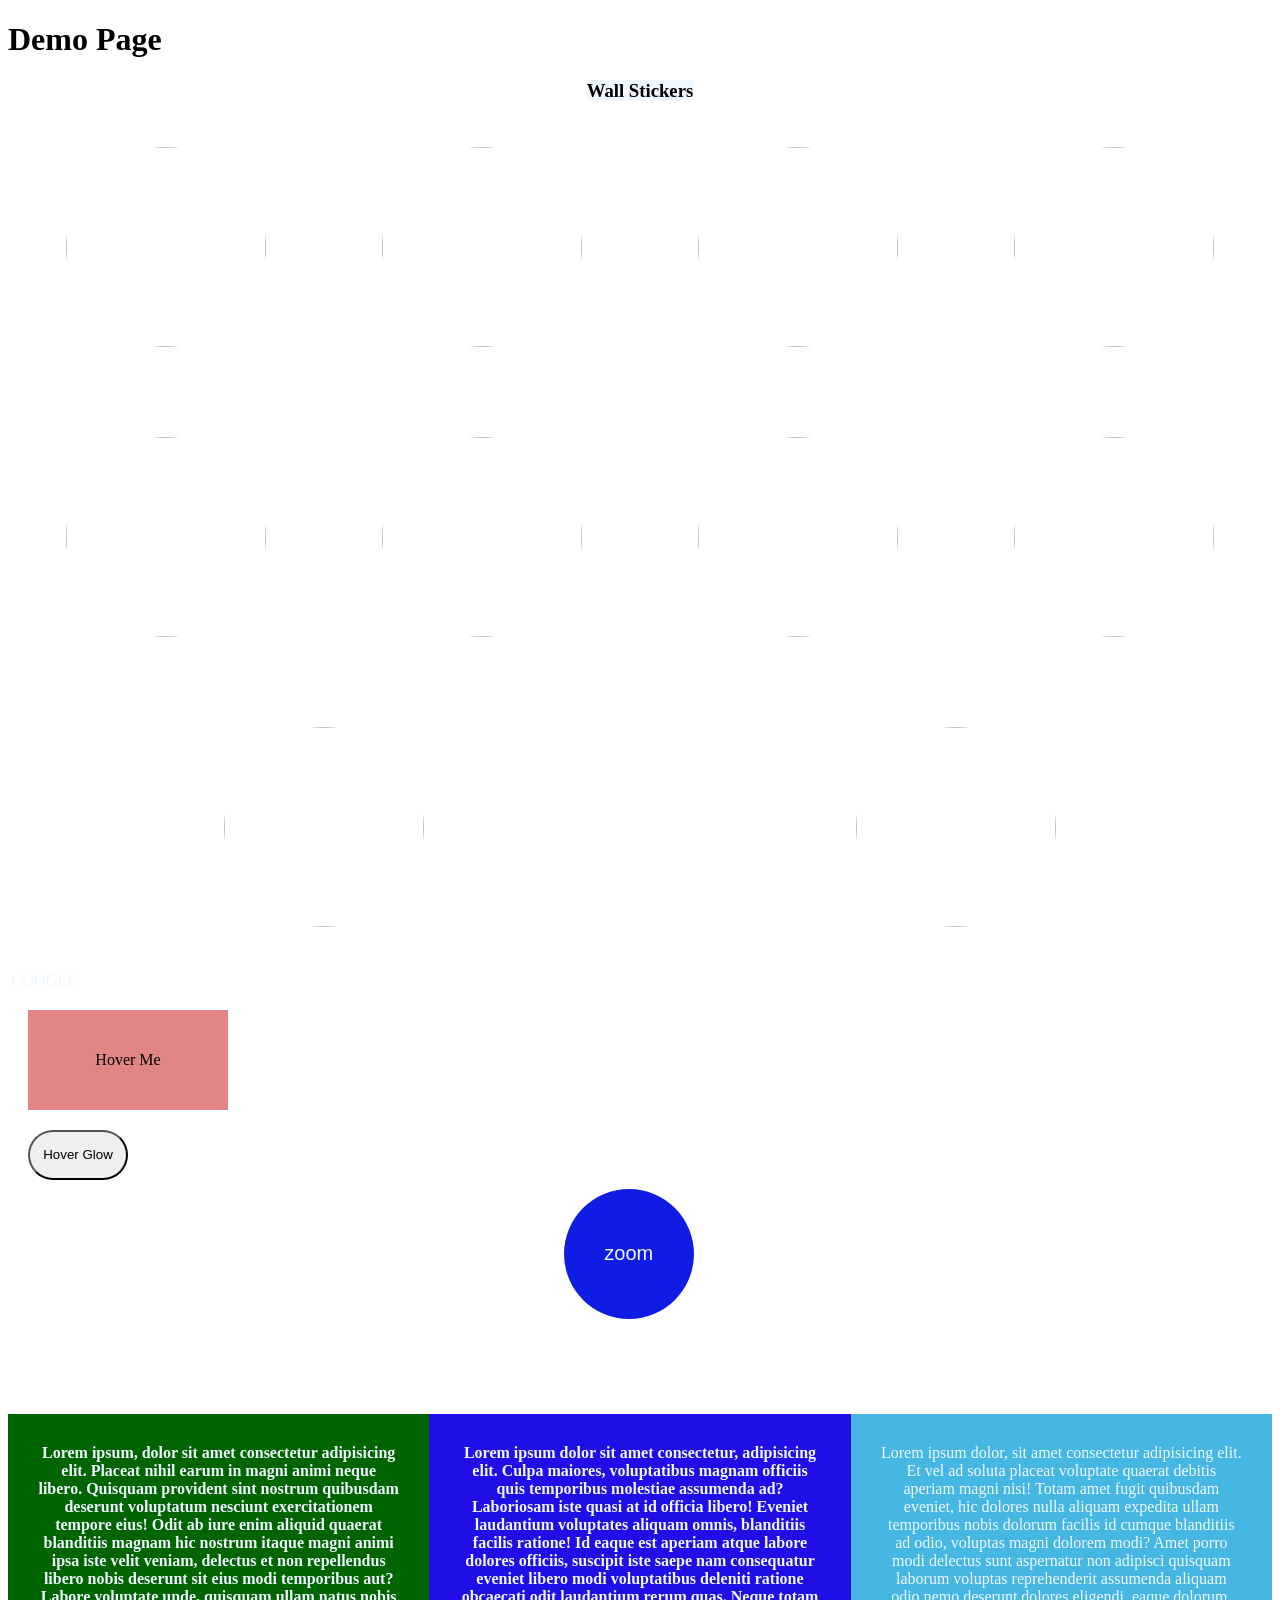
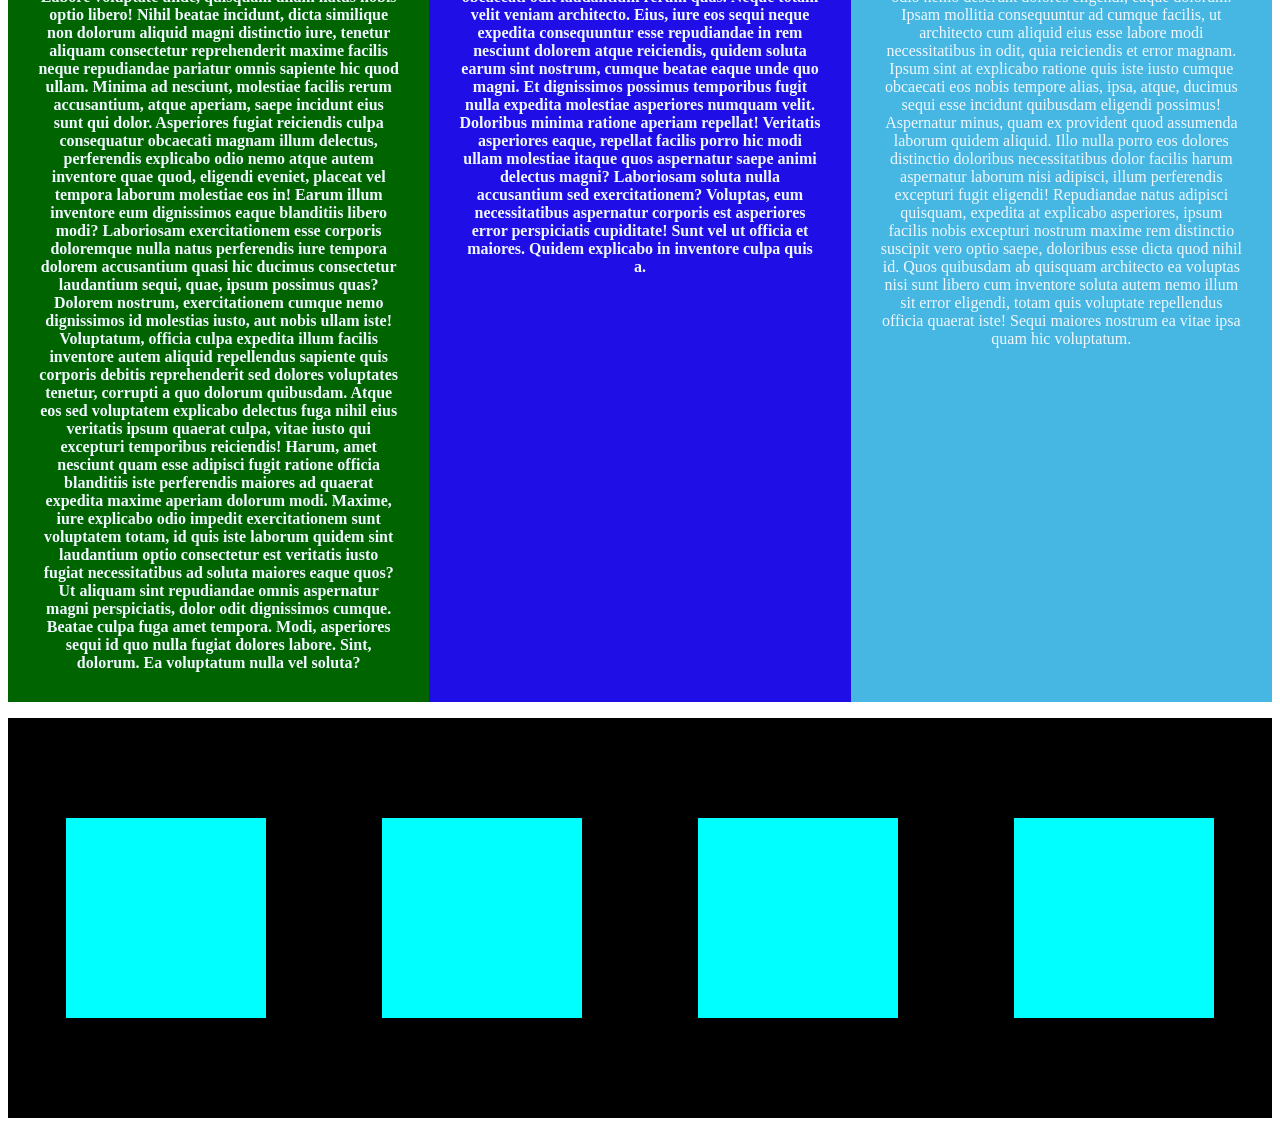
==== index.html @ 5f3f293a "demo_webpage" ====
<!DOCTYPE html>
<html lang="en">
<head>
    <meta charset="UTF-8">
    <meta name="viewport" content="width=device-width, initial-scale=1.0">
    <title>Document</title>
    <link rel="stylesheet" href="style.css">
</head>
<body>
    <h1>Demo Page</h1>
    <center><h3>Wall Stickers</h3></center>
    <div class="container">
    <img class="box" src="https://th.bing.com/th/id/R.e3c319dc7b3e43d481e4ad0cd8074492?rik=K5Bnv6qeEn3UoQ&riu=http%3a%2f%2fwww.pixelstalk.net%2fwp-content%2fuploads%2f2016%2f07%2fPlain-background-wallpapers-hd-free.jpg&ehk=vey50qFU7FJ4bVXCEzLAUiSzAcyjm8Q9FgJqHxYM%2fDo%3d&risl=&pid=ImgRaw&r=0" alt="" >
    <img class="box1"src="https://www.bing.com/th/id/OIP.7KLNvwaWaRwVwYNCCxur8gHaE7?w=193&h=135&c=8&rs=1&qlt=90&o=6&dpr=1.3&pid=3.1&rm=2" alt="">
    <img class="box" src="https://wallpapercave.com/wp/wp2581397.jpg" alt="">
    <img class="box1"src="https://wallpapercave.com/wp/wp2610904.jpg" alt="">
    <img class="box" src="https://wallpapercave.com/wp/wp2581374.jpg" alt="">
    <img class="box1"src="https://wallpapercave.com/wp/wp2610904.jpg" alt="">
    <img class="box" src="https://th.bing.com/th/id/R.05730c1c98d768b5072d34b89847141d?rik=BRvvLt9eho5EVQ&riu=http%3a%2f%2fwww.pixelstalk.net%2fwp-content%2fuploads%2f2016%2f07%2fFree-Plain-HD-Photos.jpg&ehk=dAdJlAd2pfBqxq%2b%2bPAT5qAvfCPpipC9%2fv3uI68BLGNs%3d&risl=&pid=ImgRaw&r=0" alt="">
    <img class="box1"src="https://www.pixelstalk.net/wp-content/uploads/2016/07/Free-Plain-HD-Backgrounds.png" alt="">
    <img class="box" src="https://www.pixelstalk.net/wp-content/uploads/2016/07/Plain-HD-Images.jpg" alt="">
    <img class="box1"src="https://wallpapercave.com/wp/wp2610904.jpg" alt="">
    </div>
    <a href="https://www.google.com">GOOGLE</a>
    <div class="card">Hover Me</div>
     <button class="glow">Hover Glow</button><br><br>
    <div class="animation">
        <center><div class="rotate"></div></center>
        <button class="circle">zoom</button>
    </div>
    <div class="flexbox">
        <p class="para1">Lorem ipsum, dolor sit amet consectetur adipisicing elit. Placeat nihil earum in magni animi neque libero. Quisquam provident sint nostrum quibusdam deserunt voluptatum nesciunt exercitationem tempore eius! Odit ab iure enim aliquid quaerat blanditiis magnam hic nostrum itaque magni animi ipsa iste velit veniam, delectus et non repellendus libero nobis deserunt sit eius modi temporibus aut? Labore voluptate unde, quisquam ullam natus nobis optio libero! Nihil beatae incidunt, dicta similique non dolorum aliquid magni distinctio iure, tenetur aliquam consectetur reprehenderit maxime facilis neque repudiandae pariatur omnis sapiente hic quod ullam. Minima ad nesciunt, molestiae facilis rerum accusantium, atque aperiam, saepe incidunt eius sunt qui dolor. Asperiores fugiat reiciendis culpa consequatur obcaecati magnam illum delectus, perferendis explicabo odio nemo atque autem inventore quae quod, eligendi eveniet, placeat vel tempora laborum molestiae eos in! Earum illum inventore eum dignissimos eaque blanditiis libero modi? Laboriosam exercitationem esse corporis doloremque nulla natus perferendis iure tempora dolorem accusantium quasi hic ducimus consectetur laudantium sequi, quae, ipsum possimus quas? Dolorem nostrum, exercitationem cumque nemo dignissimos id molestias iusto, aut nobis ullam iste! Voluptatum, officia culpa expedita illum facilis inventore autem aliquid repellendus sapiente quis corporis debitis reprehenderit sed dolores voluptates tenetur, corrupti a quo dolorum quibusdam. Atque eos sed voluptatem explicabo delectus fuga nihil eius veritatis ipsum quaerat culpa, vitae iusto qui excepturi temporibus reiciendis! Harum, amet nesciunt quam esse adipisci fugit ratione officia blanditiis iste perferendis maiores ad quaerat expedita maxime aperiam dolorum modi. Maxime, iure explicabo odio impedit exercitationem sunt voluptatem totam, id quis iste laborum quidem sint laudantium optio consectetur est veritatis iusto fugiat necessitatibus ad soluta maiores eaque quos? Ut aliquam sint repudiandae omnis aspernatur magni perspiciatis, dolor odit dignissimos cumque. Beatae culpa fuga amet tempora. Modi, asperiores sequi id quo nulla fugiat dolores labore. Sint, dolorum. Ea voluptatum nulla vel soluta?</p>
        <p class="para2">Lorem ipsum dolor sit amet consectetur, adipisicing elit. Culpa maiores, voluptatibus magnam officiis quis temporibus molestiae assumenda ad? Laboriosam iste quasi at id officia libero! Eveniet laudantium voluptates aliquam omnis, blanditiis facilis ratione! Id eaque est aperiam atque labore dolores officiis, suscipit iste saepe nam consequatur eveniet libero modi voluptatibus deleniti ratione obcaecati odit laudantium rerum quas. Neque totam velit veniam architecto. Eius, iure eos sequi neque expedita consequuntur esse repudiandae in rem nesciunt dolorem atque reiciendis, quidem soluta earum sint nostrum, cumque beatae eaque unde quo magni. Et dignissimos possimus temporibus fugit nulla expedita molestiae asperiores numquam velit. Doloribus minima ratione aperiam repellat! Veritatis asperiores eaque, repellat facilis porro hic modi ullam molestiae itaque quos aspernatur saepe animi delectus magni? Laboriosam soluta nulla accusantium sed exercitationem? Voluptas, eum necessitatibus aspernatur corporis est asperiores error perspiciatis cupiditate! Sunt vel ut officia et maiores. Quidem explicabo in inventore culpa quis a.</p>
        <p class="para3">Lorem ipsum dolor, sit amet consectetur adipisicing elit. Et vel ad soluta placeat voluptate quaerat debitis aperiam magni nisi! Totam amet fugit quibusdam eveniet, hic dolores nulla aliquam expedita ullam temporibus nobis dolorum facilis id cumque blanditiis ad odio, voluptas magni dolorem modi? Amet porro modi delectus sunt aspernatur non adipisci quisquam laborum voluptas reprehenderit assumenda aliquam odio nemo deserunt dolores eligendi, eaque dolorum. Ipsam mollitia consequuntur ad cumque facilis, ut architecto cum aliquid eius esse labore modi necessitatibus in odit, quia reiciendis et error magnam. Ipsum sint at explicabo ratione quis iste iusto cumque obcaecati eos nobis tempore alias, ipsa, atque, ducimus sequi esse incidunt quibusdam eligendi possimus! Aspernatur minus, quam ex provident quod assumenda laborum quidem aliquid. Illo nulla porro eos dolores distinctio doloribus necessitatibus dolor facilis harum aspernatur laborum nisi adipisci, illum perferendis excepturi fugit eligendi! Repudiandae natus adipisci quisquam, expedita at explicabo asperiores, ipsum facilis nobis excepturi nostrum maxime rem distinctio suscipit vero optio saepe, doloribus esse dicta quod nihil id. Quos quibusdam ab quisquam architecto ea voluptas nisi sunt libero cum inventore soluta autem nemo illum sit error eligendi, totam quis voluptate repellendus officia quaerat iste! Sequi maiores nostrum ea vitae ipsa quam hic voluptatum.</p>
    </div>
    <div class="flexboxwrap">
        <div class="fbox1"></div>
        <div class="fbox2"></div>
        <div class="fbox3"></div>
        <div class="fbox4"></div>
    </div>
</body>
</html>
---- style.css ----
body{
    background-image: url(https://static.vecteezy.com/system/resources/thumbnails/054/482/908/small_2x/field-of-grass-with-a-few-red-and-yellow-flowers-scattered-throughout-the-grass-is-lush-and-green-and-the-flowers-are-small-and-vibrant-free-photo.jpg);
    background-size: cover;
    background-attachment: fixed;
}
.container{
    display: flex;
    flex-wrap: wrap;
    justify-content: space-around;
}
img.box{
    width: 200px;
    height: 200px;
    padding: 45px;
    border-radius: 50%;
    transition:transform 1s ease-in-out ;
}
img.box1{
    width: 200px;
    height: 200px;
    padding: 45px;
    border-radius: 50%;
    transition:transform 0.5s ease-in-out ;
}
h3{
   display: inline;
   background-color: aliceblue; 
}
a{
    text-decoration: none;
    color: aliceblue;
    padding: 3px;
    margin-top: 5px;
}
a:hover{
    color: brown;
    text-decoration: overline;
    
}
    .card {
      width: 200px;
      height: 100px;
      background: rgb(224, 132, 132);
      margin: 20px;
      transition: transform 0.3s ease;
      text-align: center;
      line-height: 100px;
    }

    .card:hover {
      transform: scale(1.1);
      background: skyblue;
    }
.glow{
    width: 100px;
    height: 50px;
    border-radius: 30px;
    transition-property: box-shadow;
    transition-duration: 2s;
    transition-timing-function: ease;
    transition-delay: 0s;
    margin-left: 20px;
}
.glow:hover{
    box-shadow: 0 0 25px yellow, 0 0 45px orange;
}

img.box:hover{
    transform: scale(1.2);
}
img.box1:hover{
    transform: rotate(180deg);
}
.rotate{
    background-image: url("https://www.pixelstalk.net/wp-content/uploads/2016/07/Plain-HD-Images.jpg");
    width: 200px;
    height: 200px;
    border-radius: 50%;
    position: relative;
    animation: rotate 1s linear infinite ;
}
@keyframes rotate{
   from{transform: rotate(0deg);}
   to{transform: rotate(3600deg);}
}
.circle{
    background: rgb(15, 29, 228);
    color: aliceblue;
    font-size: 20px;
    width: 130px;
    height: 130px;
    border-radius: 50%;
    border: none;
    position: absolute;
    right: 45.8%;
    bottom: -46.5%;
    transition: transform 1s ease 0s;
}
.circle:hover{
   transform: scale(1.2);
}
.flexbox{
    display: flex;
    justify-content: space-evenly;
}
.para1{
    background: darkgreen;
    flex: 1;
    color: aliceblue;
    font-weight: bold;
    padding: 30px;
    text-align: center;
}
.para2{
    background: rgb(32, 14, 230);
    flex: 1;
    color: aliceblue;
    font-weight: bold;
    padding: 30px;
    text-align: center;
}
.para3{
    background: rgb(70, 182, 227);
    flex: 1;
    color: aliceblue;
    font: bold;
     padding: 30px;
     text-align: center;
}
.flexboxwrap{
    background-color:black;
    display: flex;
    justify-content: space-around;
    align-items: center;
    min-height: 400px;
    width: 100%;
    flex-wrap: wrap;
}
.fbox1{
    width: 200px;
    height: 200px;
    background-color: aqua;
}
.fbox2{
    width: 200px;
    height: 200px;
    background-color: aqua;
}
.fbox3{
    width: 200px;
    height: 200px;
    background-color: aqua;
}
.fbox4{
    width: 200px;
    height: 200px;
    background-color: aqua;
}
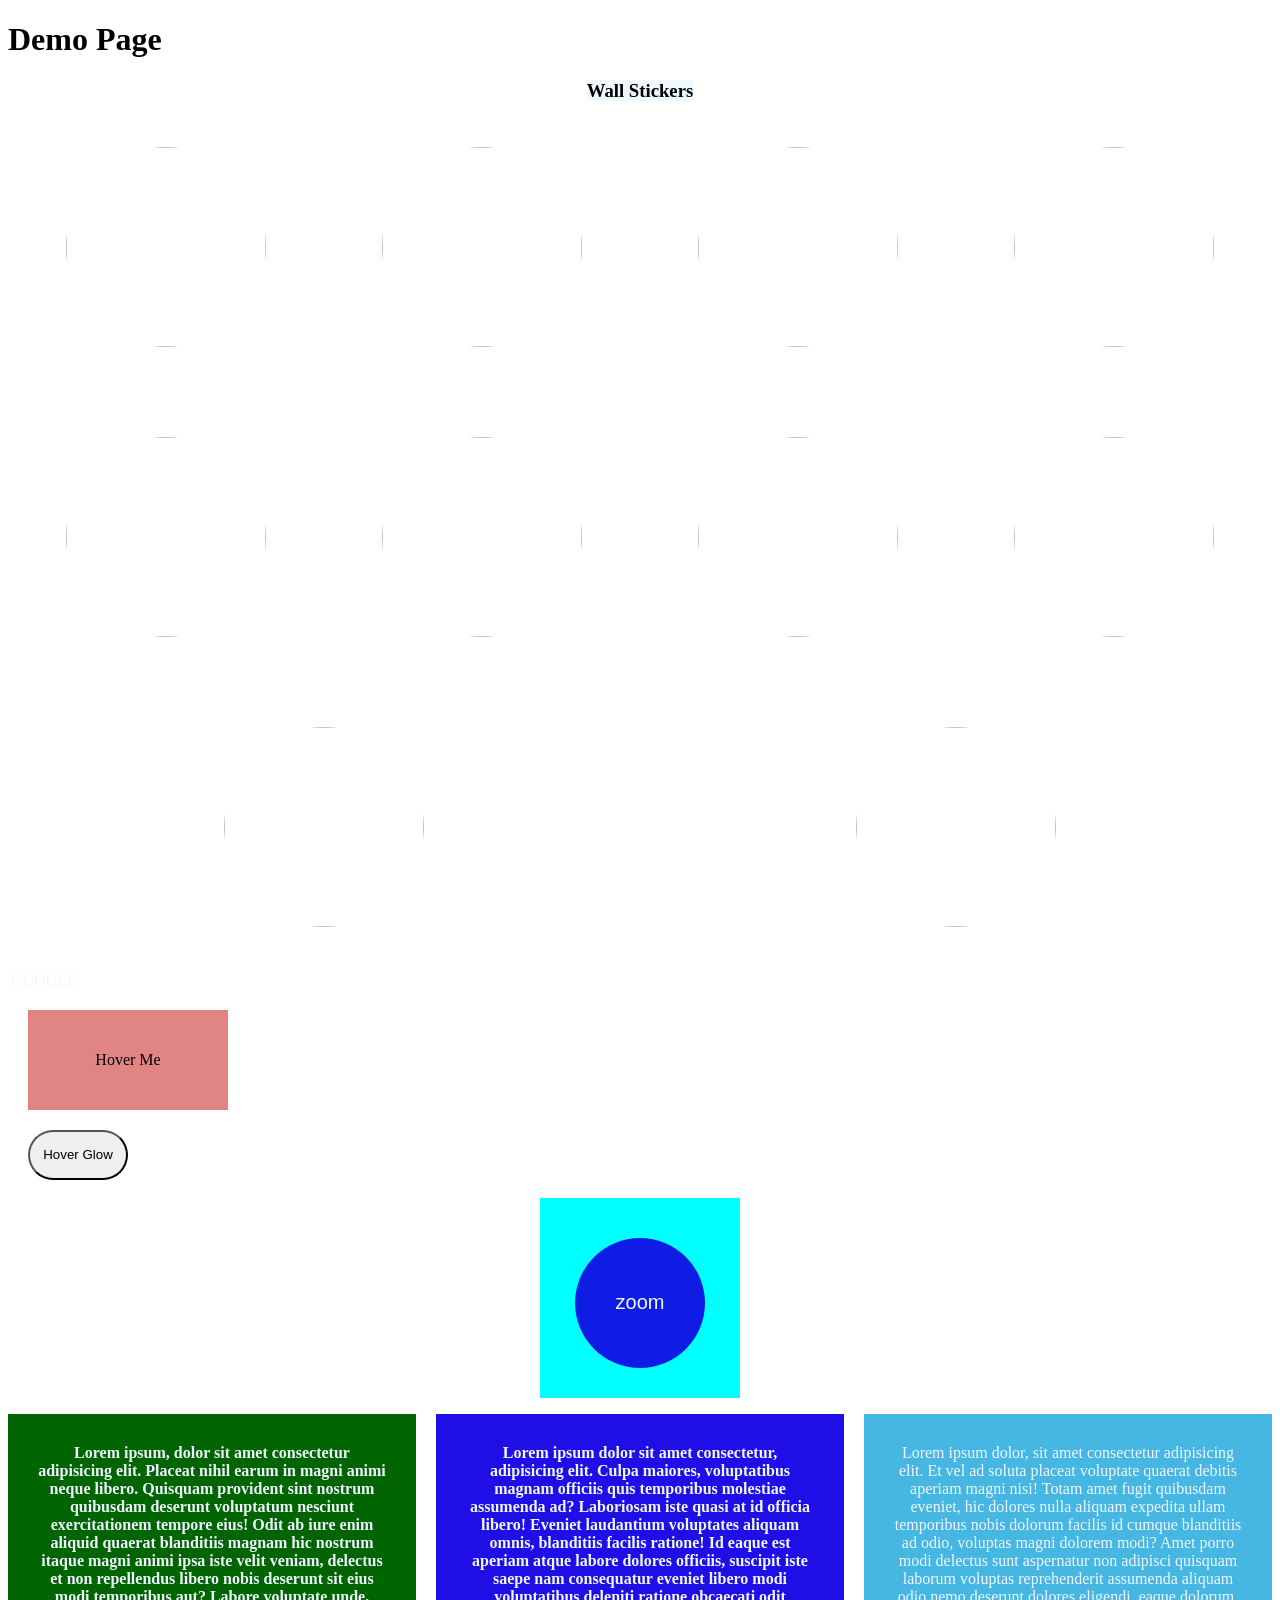
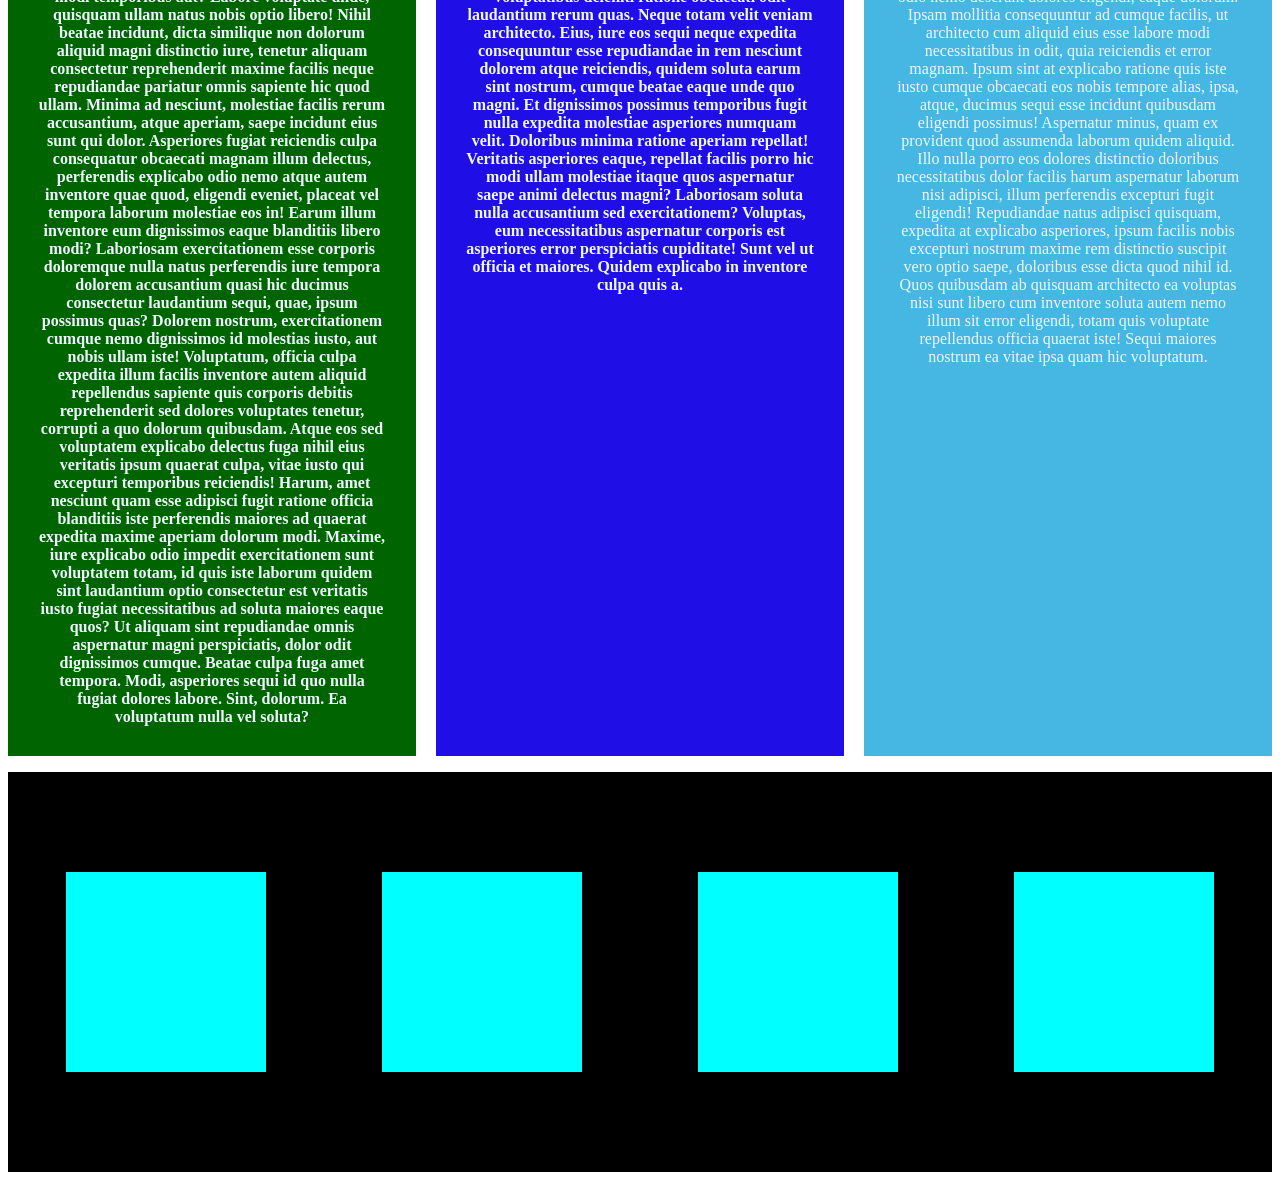
==== commit 4c972d56: "webpage" ====
--- a/index.html
+++ b/index.html
@@ -25,13 +25,13 @@
     <div class="card">Hover Me</div>
      <button class="glow">Hover Glow</button><br><br>
     <div class="animation">
-        <center><div class="rotate"></div></center>
+        <div class="rotate"></div>
         <button class="circle">zoom</button>
     </div>
     <div class="flexbox">
-        <p class="para1">Lorem ipsum, dolor sit amet consectetur adipisicing elit. Placeat nihil earum in magni animi neque libero. Quisquam provident sint nostrum quibusdam deserunt voluptatum nesciunt exercitationem tempore eius! Odit ab iure enim aliquid quaerat blanditiis magnam hic nostrum itaque magni animi ipsa iste velit veniam, delectus et non repellendus libero nobis deserunt sit eius modi temporibus aut? Labore voluptate unde, quisquam ullam natus nobis optio libero! Nihil beatae incidunt, dicta similique non dolorum aliquid magni distinctio iure, tenetur aliquam consectetur reprehenderit maxime facilis neque repudiandae pariatur omnis sapiente hic quod ullam. Minima ad nesciunt, molestiae facilis rerum accusantium, atque aperiam, saepe incidunt eius sunt qui dolor. Asperiores fugiat reiciendis culpa consequatur obcaecati magnam illum delectus, perferendis explicabo odio nemo atque autem inventore quae quod, eligendi eveniet, placeat vel tempora laborum molestiae eos in! Earum illum inventore eum dignissimos eaque blanditiis libero modi? Laboriosam exercitationem esse corporis doloremque nulla natus perferendis iure tempora dolorem accusantium quasi hic ducimus consectetur laudantium sequi, quae, ipsum possimus quas? Dolorem nostrum, exercitationem cumque nemo dignissimos id molestias iusto, aut nobis ullam iste! Voluptatum, officia culpa expedita illum facilis inventore autem aliquid repellendus sapiente quis corporis debitis reprehenderit sed dolores voluptates tenetur, corrupti a quo dolorum quibusdam. Atque eos sed voluptatem explicabo delectus fuga nihil eius veritatis ipsum quaerat culpa, vitae iusto qui excepturi temporibus reiciendis! Harum, amet nesciunt quam esse adipisci fugit ratione officia blanditiis iste perferendis maiores ad quaerat expedita maxime aperiam dolorum modi. Maxime, iure explicabo odio impedit exercitationem sunt voluptatem totam, id quis iste laborum quidem sint laudantium optio consectetur est veritatis iusto fugiat necessitatibus ad soluta maiores eaque quos? Ut aliquam sint repudiandae omnis aspernatur magni perspiciatis, dolor odit dignissimos cumque. Beatae culpa fuga amet tempora. Modi, asperiores sequi id quo nulla fugiat dolores labore. Sint, dolorum. Ea voluptatum nulla vel soluta?</p>
-        <p class="para2">Lorem ipsum dolor sit amet consectetur, adipisicing elit. Culpa maiores, voluptatibus magnam officiis quis temporibus molestiae assumenda ad? Laboriosam iste quasi at id officia libero! Eveniet laudantium voluptates aliquam omnis, blanditiis facilis ratione! Id eaque est aperiam atque labore dolores officiis, suscipit iste saepe nam consequatur eveniet libero modi voluptatibus deleniti ratione obcaecati odit laudantium rerum quas. Neque totam velit veniam architecto. Eius, iure eos sequi neque expedita consequuntur esse repudiandae in rem nesciunt dolorem atque reiciendis, quidem soluta earum sint nostrum, cumque beatae eaque unde quo magni. Et dignissimos possimus temporibus fugit nulla expedita molestiae asperiores numquam velit. Doloribus minima ratione aperiam repellat! Veritatis asperiores eaque, repellat facilis porro hic modi ullam molestiae itaque quos aspernatur saepe animi delectus magni? Laboriosam soluta nulla accusantium sed exercitationem? Voluptas, eum necessitatibus aspernatur corporis est asperiores error perspiciatis cupiditate! Sunt vel ut officia et maiores. Quidem explicabo in inventore culpa quis a.</p>
-        <p class="para3">Lorem ipsum dolor, sit amet consectetur adipisicing elit. Et vel ad soluta placeat voluptate quaerat debitis aperiam magni nisi! Totam amet fugit quibusdam eveniet, hic dolores nulla aliquam expedita ullam temporibus nobis dolorum facilis id cumque blanditiis ad odio, voluptas magni dolorem modi? Amet porro modi delectus sunt aspernatur non adipisci quisquam laborum voluptas reprehenderit assumenda aliquam odio nemo deserunt dolores eligendi, eaque dolorum. Ipsam mollitia consequuntur ad cumque facilis, ut architecto cum aliquid eius esse labore modi necessitatibus in odit, quia reiciendis et error magnam. Ipsum sint at explicabo ratione quis iste iusto cumque obcaecati eos nobis tempore alias, ipsa, atque, ducimus sequi esse incidunt quibusdam eligendi possimus! Aspernatur minus, quam ex provident quod assumenda laborum quidem aliquid. Illo nulla porro eos dolores distinctio doloribus necessitatibus dolor facilis harum aspernatur laborum nisi adipisci, illum perferendis excepturi fugit eligendi! Repudiandae natus adipisci quisquam, expedita at explicabo asperiores, ipsum facilis nobis excepturi nostrum maxime rem distinctio suscipit vero optio saepe, doloribus esse dicta quod nihil id. Quos quibusdam ab quisquam architecto ea voluptas nisi sunt libero cum inventore soluta autem nemo illum sit error eligendi, totam quis voluptate repellendus officia quaerat iste! Sequi maiores nostrum ea vitae ipsa quam hic voluptatum.</p>
+        <p class="para para1">Lorem ipsum, dolor sit amet consectetur adipisicing elit. Placeat nihil earum in magni animi neque libero. Quisquam provident sint nostrum quibusdam deserunt voluptatum nesciunt exercitationem tempore eius! Odit ab iure enim aliquid quaerat blanditiis magnam hic nostrum itaque magni animi ipsa iste velit veniam, delectus et non repellendus libero nobis deserunt sit eius modi temporibus aut? Labore voluptate unde, quisquam ullam natus nobis optio libero! Nihil beatae incidunt, dicta similique non dolorum aliquid magni distinctio iure, tenetur aliquam consectetur reprehenderit maxime facilis neque repudiandae pariatur omnis sapiente hic quod ullam. Minima ad nesciunt, molestiae facilis rerum accusantium, atque aperiam, saepe incidunt eius sunt qui dolor. Asperiores fugiat reiciendis culpa consequatur obcaecati magnam illum delectus, perferendis explicabo odio nemo atque autem inventore quae quod, eligendi eveniet, placeat vel tempora laborum molestiae eos in! Earum illum inventore eum dignissimos eaque blanditiis libero modi? Laboriosam exercitationem esse corporis doloremque nulla natus perferendis iure tempora dolorem accusantium quasi hic ducimus consectetur laudantium sequi, quae, ipsum possimus quas? Dolorem nostrum, exercitationem cumque nemo dignissimos id molestias iusto, aut nobis ullam iste! Voluptatum, officia culpa expedita illum facilis inventore autem aliquid repellendus sapiente quis corporis debitis reprehenderit sed dolores voluptates tenetur, corrupti a quo dolorum quibusdam. Atque eos sed voluptatem explicabo delectus fuga nihil eius veritatis ipsum quaerat culpa, vitae iusto qui excepturi temporibus reiciendis! Harum, amet nesciunt quam esse adipisci fugit ratione officia blanditiis iste perferendis maiores ad quaerat expedita maxime aperiam dolorum modi. Maxime, iure explicabo odio impedit exercitationem sunt voluptatem totam, id quis iste laborum quidem sint laudantium optio consectetur est veritatis iusto fugiat necessitatibus ad soluta maiores eaque quos? Ut aliquam sint repudiandae omnis aspernatur magni perspiciatis, dolor odit dignissimos cumque. Beatae culpa fuga amet tempora. Modi, asperiores sequi id quo nulla fugiat dolores labore. Sint, dolorum. Ea voluptatum nulla vel soluta?</p>
+        <p class="para para2">Lorem ipsum dolor sit amet consectetur, adipisicing elit. Culpa maiores, voluptatibus magnam officiis quis temporibus molestiae assumenda ad? Laboriosam iste quasi at id officia libero! Eveniet laudantium voluptates aliquam omnis, blanditiis facilis ratione! Id eaque est aperiam atque labore dolores officiis, suscipit iste saepe nam consequatur eveniet libero modi voluptatibus deleniti ratione obcaecati odit laudantium rerum quas. Neque totam velit veniam architecto. Eius, iure eos sequi neque expedita consequuntur esse repudiandae in rem nesciunt dolorem atque reiciendis, quidem soluta earum sint nostrum, cumque beatae eaque unde quo magni. Et dignissimos possimus temporibus fugit nulla expedita molestiae asperiores numquam velit. Doloribus minima ratione aperiam repellat! Veritatis asperiores eaque, repellat facilis porro hic modi ullam molestiae itaque quos aspernatur saepe animi delectus magni? Laboriosam soluta nulla accusantium sed exercitationem? Voluptas, eum necessitatibus aspernatur corporis est asperiores error perspiciatis cupiditate! Sunt vel ut officia et maiores. Quidem explicabo in inventore culpa quis a.</p>
+        <p class="para para3">Lorem ipsum dolor, sit amet consectetur adipisicing elit. Et vel ad soluta placeat voluptate quaerat debitis aperiam magni nisi! Totam amet fugit quibusdam eveniet, hic dolores nulla aliquam expedita ullam temporibus nobis dolorum facilis id cumque blanditiis ad odio, voluptas magni dolorem modi? Amet porro modi delectus sunt aspernatur non adipisci quisquam laborum voluptas reprehenderit assumenda aliquam odio nemo deserunt dolores eligendi, eaque dolorum. Ipsam mollitia consequuntur ad cumque facilis, ut architecto cum aliquid eius esse labore modi necessitatibus in odit, quia reiciendis et error magnam. Ipsum sint at explicabo ratione quis iste iusto cumque obcaecati eos nobis tempore alias, ipsa, atque, ducimus sequi esse incidunt quibusdam eligendi possimus! Aspernatur minus, quam ex provident quod assumenda laborum quidem aliquid. Illo nulla porro eos dolores distinctio doloribus necessitatibus dolor facilis harum aspernatur laborum nisi adipisci, illum perferendis excepturi fugit eligendi! Repudiandae natus adipisci quisquam, expedita at explicabo asperiores, ipsum facilis nobis excepturi nostrum maxime rem distinctio suscipit vero optio saepe, doloribus esse dicta quod nihil id. Quos quibusdam ab quisquam architecto ea voluptas nisi sunt libero cum inventore soluta autem nemo illum sit error eligendi, totam quis voluptate repellendus officia quaerat iste! Sequi maiores nostrum ea vitae ipsa quam hic voluptatum.</p>
     </div>
     <div class="flexboxwrap">
         <div class="fbox1"></div>
--- a/style.css
+++ b/style.css
@@ -71,12 +71,22 @@
 img.box1:hover{
     transform: rotate(180deg);
 }
+.animation{
+    position: relative;
+    height: 200px;
+    width: 200px;
+    background-color: aqua;
+    display: flex;
+    justify-content: center;
+    align-items: center;
+    margin:  auto;
+}
 .rotate{
     background-image: url("https://www.pixelstalk.net/wp-content/uploads/2016/07/Plain-HD-Images.jpg");
     width: 200px;
     height: 200px;
     border-radius: 50%;
-    position: relative;
+    position: absolute;
     animation: rotate 1s linear infinite ;
 }
 @keyframes rotate{
@@ -92,8 +102,8 @@
     border-radius: 50%;
     border: none;
     position: absolute;
-    right: 45.8%;
-    bottom: -46.5%;
+    bottom: 30px;
+    
     transition: transform 1s ease 0s;
 }
 .circle:hover{
@@ -102,7 +112,9 @@
 .flexbox{
     display: flex;
     justify-content: space-evenly;
+    column-gap: 20px;
 }
+
 .para1{
     background: darkgreen;
     flex: 1;
@@ -110,6 +122,7 @@
     font-weight: bold;
     padding: 30px;
     text-align: center;
+    
 }
 .para2{
     background: rgb(32, 14, 230);
@@ -118,6 +131,7 @@
     font-weight: bold;
     padding: 30px;
     text-align: center;
+    
 }
 .para3{
     background: rgb(70, 182, 227);
@@ -126,6 +140,7 @@
     font: bold;
      padding: 30px;
      text-align: center;
+     
 }
 .flexboxwrap{
     background-color:black;
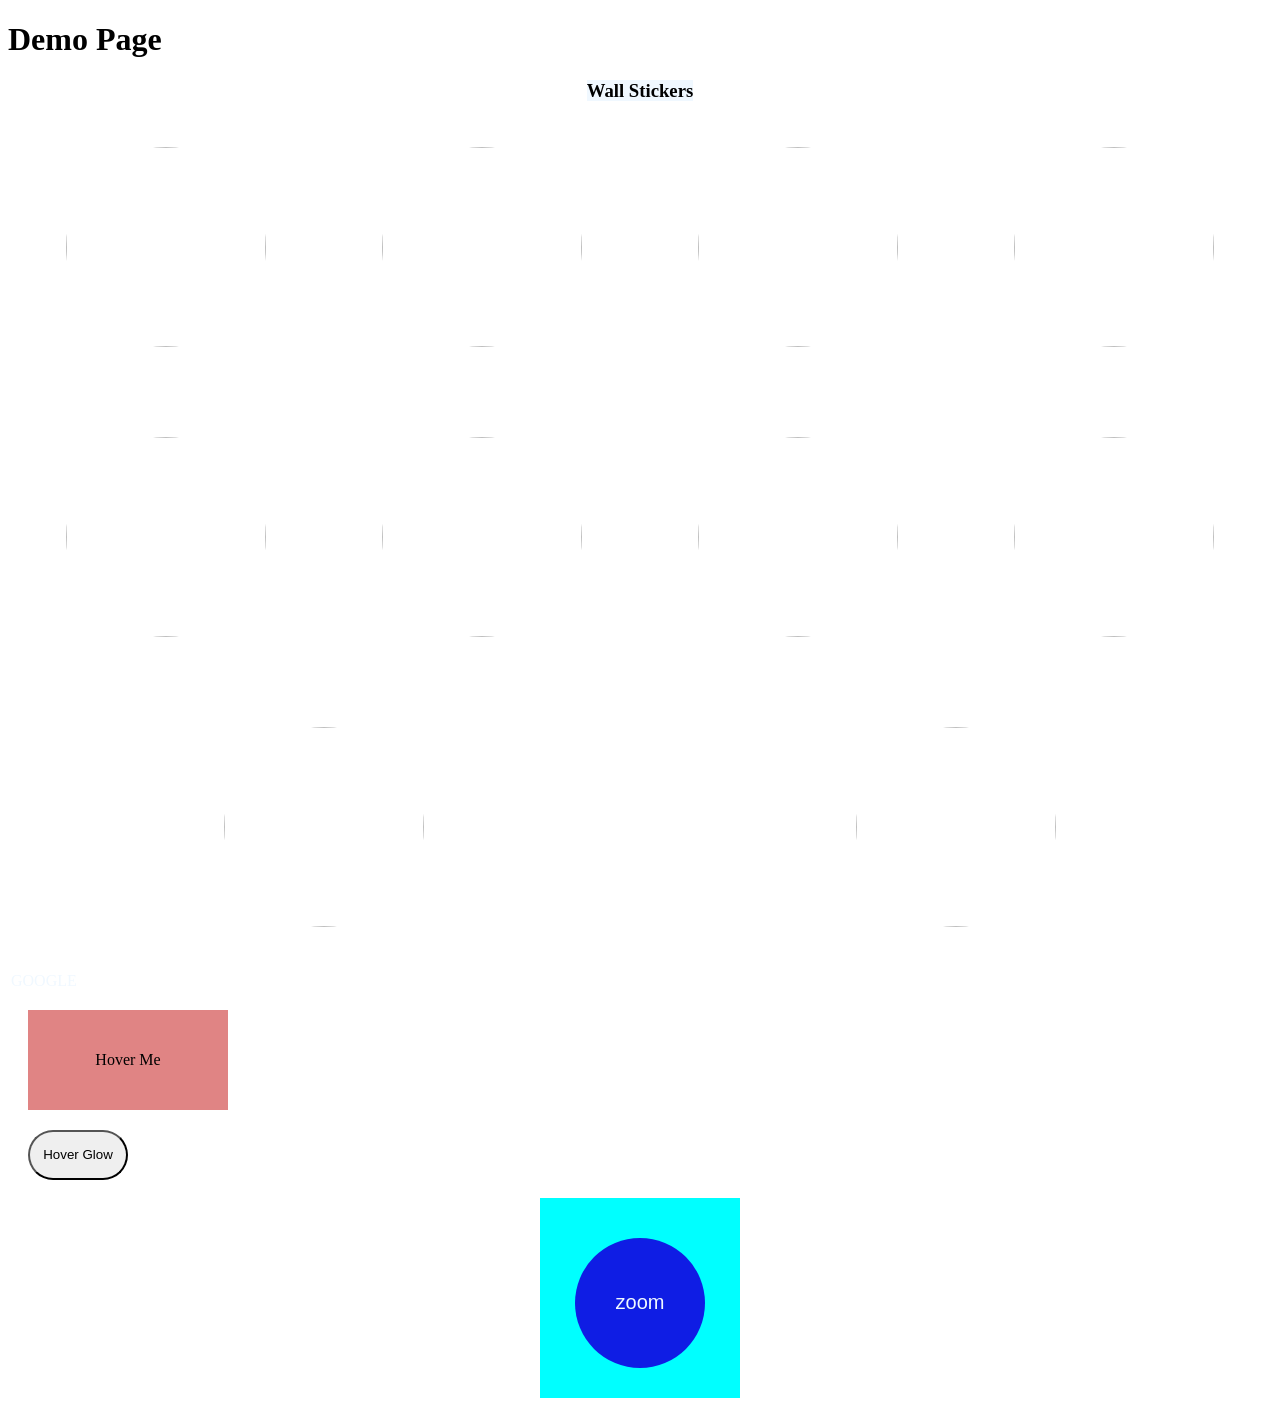
==== commit ae9a1ee9: "webpage" ====
--- a/index.html
+++ b/index.html
@@ -28,16 +28,5 @@
         <div class="rotate"></div>
         <button class="circle">zoom</button>
     </div>
-    <div class="flexbox">
-        <p class="para para1">Lorem ipsum, dolor sit amet consectetur adipisicing elit. Placeat nihil earum in magni animi neque libero. Quisquam provident sint nostrum quibusdam deserunt voluptatum nesciunt exercitationem tempore eius! Odit ab iure enim aliquid quaerat blanditiis magnam hic nostrum itaque magni animi ipsa iste velit veniam, delectus et non repellendus libero nobis deserunt sit eius modi temporibus aut? Labore voluptate unde, quisquam ullam natus nobis optio libero! Nihil beatae incidunt, dicta similique non dolorum aliquid magni distinctio iure, tenetur aliquam consectetur reprehenderit maxime facilis neque repudiandae pariatur omnis sapiente hic quod ullam. Minima ad nesciunt, molestiae facilis rerum accusantium, atque aperiam, saepe incidunt eius sunt qui dolor. Asperiores fugiat reiciendis culpa consequatur obcaecati magnam illum delectus, perferendis explicabo odio nemo atque autem inventore quae quod, eligendi eveniet, placeat vel tempora laborum molestiae eos in! Earum illum inventore eum dignissimos eaque blanditiis libero modi? Laboriosam exercitationem esse corporis doloremque nulla natus perferendis iure tempora dolorem accusantium quasi hic ducimus consectetur laudantium sequi, quae, ipsum possimus quas? Dolorem nostrum, exercitationem cumque nemo dignissimos id molestias iusto, aut nobis ullam iste! Voluptatum, officia culpa expedita illum facilis inventore autem aliquid repellendus sapiente quis corporis debitis reprehenderit sed dolores voluptates tenetur, corrupti a quo dolorum quibusdam. Atque eos sed voluptatem explicabo delectus fuga nihil eius veritatis ipsum quaerat culpa, vitae iusto qui excepturi temporibus reiciendis! Harum, amet nesciunt quam esse adipisci fugit ratione officia blanditiis iste perferendis maiores ad quaerat expedita maxime aperiam dolorum modi. Maxime, iure explicabo odio impedit exercitationem sunt voluptatem totam, id quis iste laborum quidem sint laudantium optio consectetur est veritatis iusto fugiat necessitatibus ad soluta maiores eaque quos? Ut aliquam sint repudiandae omnis aspernatur magni perspiciatis, dolor odit dignissimos cumque. Beatae culpa fuga amet tempora. Modi, asperiores sequi id quo nulla fugiat dolores labore. Sint, dolorum. Ea voluptatum nulla vel soluta?</p>
-        <p class="para para2">Lorem ipsum dolor sit amet consectetur, adipisicing elit. Culpa maiores, voluptatibus magnam officiis quis temporibus molestiae assumenda ad? Laboriosam iste quasi at id officia libero! Eveniet laudantium voluptates aliquam omnis, blanditiis facilis ratione! Id eaque est aperiam atque labore dolores officiis, suscipit iste saepe nam consequatur eveniet libero modi voluptatibus deleniti ratione obcaecati odit laudantium rerum quas. Neque totam velit veniam architecto. Eius, iure eos sequi neque expedita consequuntur esse repudiandae in rem nesciunt dolorem atque reiciendis, quidem soluta earum sint nostrum, cumque beatae eaque unde quo magni. Et dignissimos possimus temporibus fugit nulla expedita molestiae asperiores numquam velit. Doloribus minima ratione aperiam repellat! Veritatis asperiores eaque, repellat facilis porro hic modi ullam molestiae itaque quos aspernatur saepe animi delectus magni? Laboriosam soluta nulla accusantium sed exercitationem? Voluptas, eum necessitatibus aspernatur corporis est asperiores error perspiciatis cupiditate! Sunt vel ut officia et maiores. Quidem explicabo in inventore culpa quis a.</p>
-        <p class="para para3">Lorem ipsum dolor, sit amet consectetur adipisicing elit. Et vel ad soluta placeat voluptate quaerat debitis aperiam magni nisi! Totam amet fugit quibusdam eveniet, hic dolores nulla aliquam expedita ullam temporibus nobis dolorum facilis id cumque blanditiis ad odio, voluptas magni dolorem modi? Amet porro modi delectus sunt aspernatur non adipisci quisquam laborum voluptas reprehenderit assumenda aliquam odio nemo deserunt dolores eligendi, eaque dolorum. Ipsam mollitia consequuntur ad cumque facilis, ut architecto cum aliquid eius esse labore modi necessitatibus in odit, quia reiciendis et error magnam. Ipsum sint at explicabo ratione quis iste iusto cumque obcaecati eos nobis tempore alias, ipsa, atque, ducimus sequi esse incidunt quibusdam eligendi possimus! Aspernatur minus, quam ex provident quod assumenda laborum quidem aliquid. Illo nulla porro eos dolores distinctio doloribus necessitatibus dolor facilis harum aspernatur laborum nisi adipisci, illum perferendis excepturi fugit eligendi! Repudiandae natus adipisci quisquam, expedita at explicabo asperiores, ipsum facilis nobis excepturi nostrum maxime rem distinctio suscipit vero optio saepe, doloribus esse dicta quod nihil id. Quos quibusdam ab quisquam architecto ea voluptas nisi sunt libero cum inventore soluta autem nemo illum sit error eligendi, totam quis voluptate repellendus officia quaerat iste! Sequi maiores nostrum ea vitae ipsa quam hic voluptatum.</p>
-    </div>
-    <div class="flexboxwrap">
-        <div class="fbox1"></div>
-        <div class="fbox2"></div>
-        <div class="fbox3"></div>
-        <div class="fbox4"></div>
-    </div>
 </body>
 </html>
--- a/style.css
+++ b/style.css
@@ -109,65 +109,3 @@
 .circle:hover{
    transform: scale(1.2);
 }
-.flexbox{
-    display: flex;
-    justify-content: space-evenly;
-    column-gap: 20px;
-}
-
-.para1{
-    background: darkgreen;
-    flex: 1;
-    color: aliceblue;
-    font-weight: bold;
-    padding: 30px;
-    text-align: center;
-    
-}
-.para2{
-    background: rgb(32, 14, 230);
-    flex: 1;
-    color: aliceblue;
-    font-weight: bold;
-    padding: 30px;
-    text-align: center;
-    
-}
-.para3{
-    background: rgb(70, 182, 227);
-    flex: 1;
-    color: aliceblue;
-    font: bold;
-     padding: 30px;
-     text-align: center;
-     
-}
-.flexboxwrap{
-    background-color:black;
-    display: flex;
-    justify-content: space-around;
-    align-items: center;
-    min-height: 400px;
-    width: 100%;
-    flex-wrap: wrap;
-}
-.fbox1{
-    width: 200px;
-    height: 200px;
-    background-color: aqua;
-}
-.fbox2{
-    width: 200px;
-    height: 200px;
-    background-color: aqua;
-}
-.fbox3{
-    width: 200px;
-    height: 200px;
-    background-color: aqua;
-}
-.fbox4{
-    width: 200px;
-    height: 200px;
-    background-color: aqua;
-}
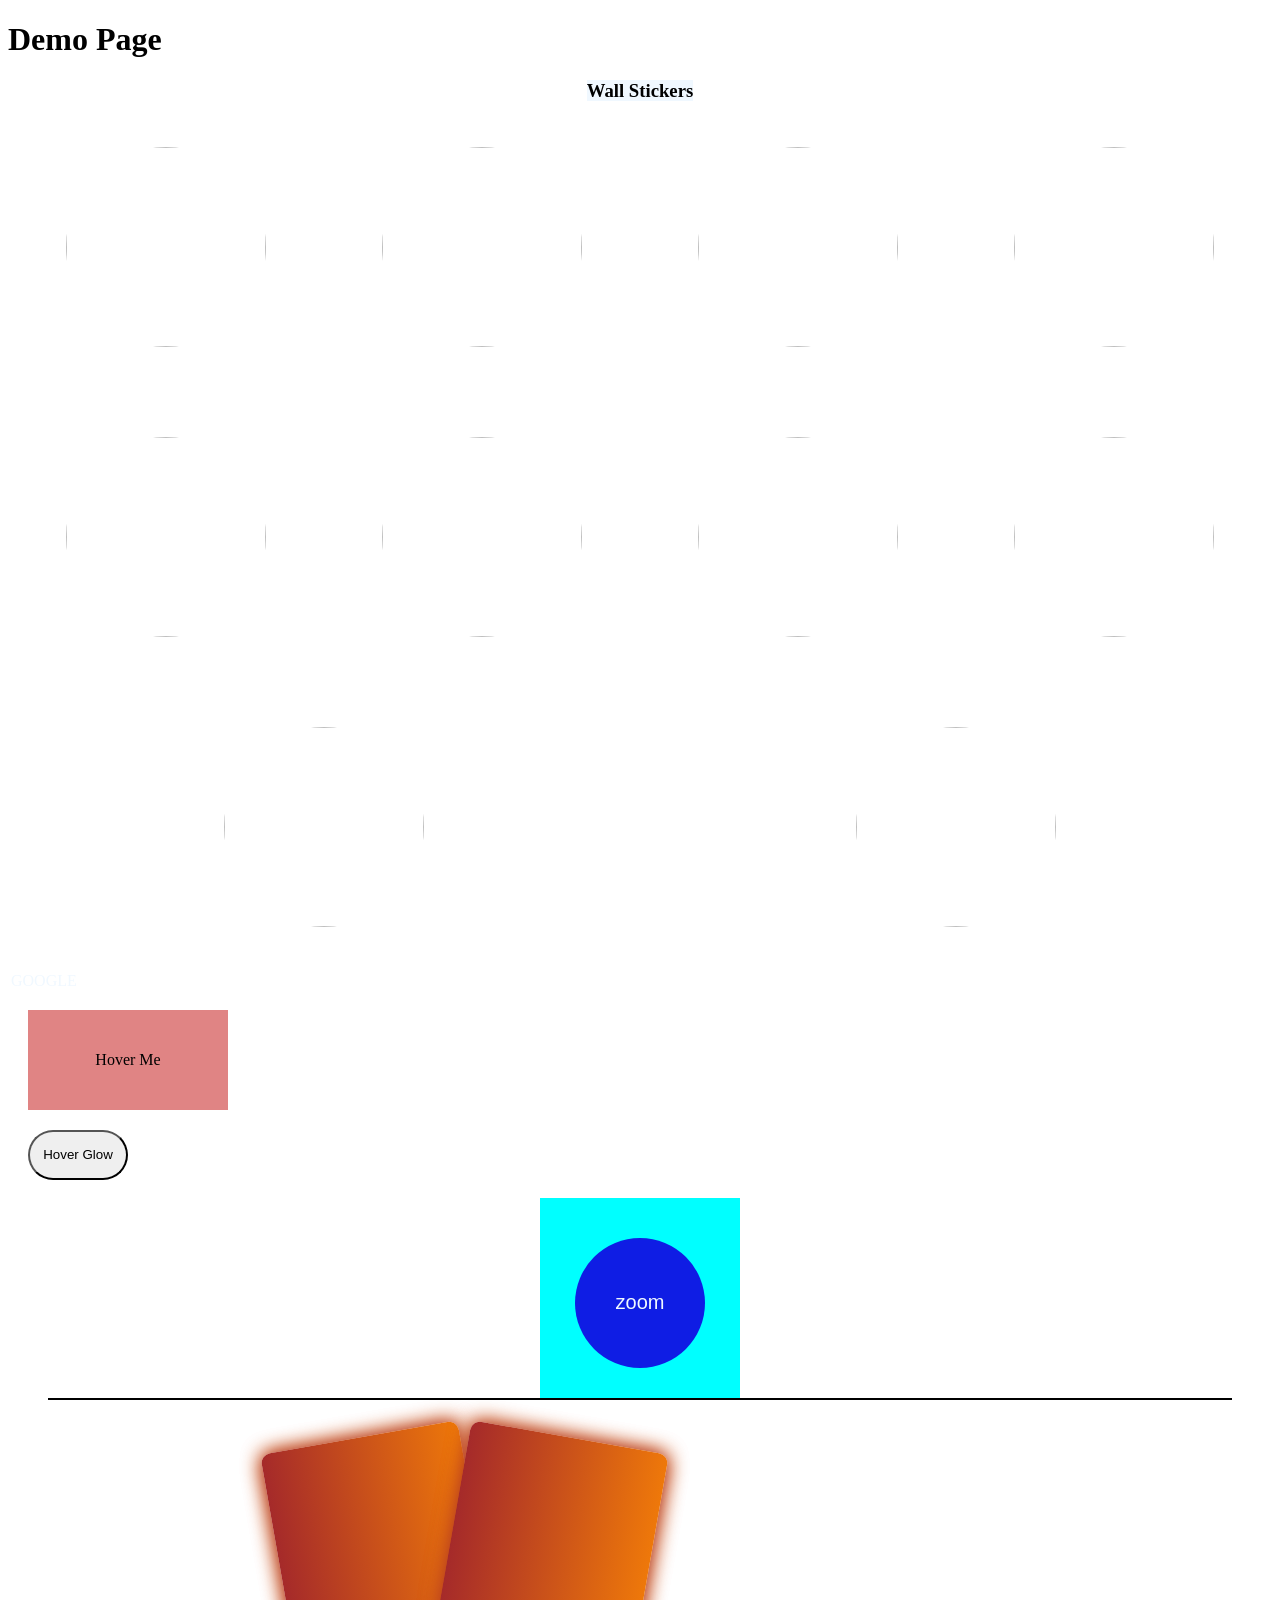
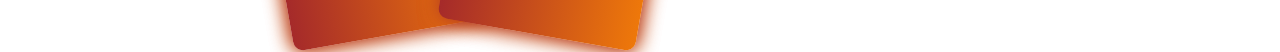
==== commit 4a2b8dff: "demo_practice_webpage" ====
--- a/index.html
+++ b/index.html
@@ -26,7 +26,12 @@
      <button class="glow">Hover Glow</button><br><br>
     <div class="animation">
         <div class="rotate"></div>
-        <button class="circle">zoom</button>
+        <button class="circle">zoom</button> 
+    </div>
+    <hr><br><br>
+    <div class="slant">
+    <div class="slantsquare1"></div>
+    <div class="slantsquare2"></div>
     </div>
 </body>
 </html>
--- a/style.css
+++ b/style.css
@@ -34,7 +34,8 @@
 }
 a:hover{
     color: brown;
-    text-decoration: overline;
+    border-top: 2px solid black;
+  border-bottom: 2px solid black;
     
 }
     .card {
@@ -81,6 +82,11 @@
     align-items: center;
     margin:  auto;
 }
+ hr {
+  border: none;
+  border-top: 2px solid black;
+  margin: 0 40px; /* gap at left and right */
+}
 .rotate{
     background-image: url("https://www.pixelstalk.net/wp-content/uploads/2016/07/Plain-HD-Images.jpg");
     width: 200px;
@@ -109,3 +115,26 @@
 .circle:hover{
    transform: scale(1.2);
 }
+.slant{
+    position: relative;
+}
+.slantsquare2{
+    height: 200px;
+    width: 200px;
+    background: linear-gradient(to right, brown,rgb(238, 120, 10));
+    transform: rotate(10deg);
+    right: 49%;
+    border-radius: 5%;
+    box-shadow: brown 0px 0px 20px,rgb(238, 120, 10)0px 0px 20px;
+    position: absolute;
+}
+.slantsquare1{
+    height: 200px;
+    width: 200px;
+    background: linear-gradient(to right, brown,rgb(238, 120, 10));
+    transform: rotate(-10deg);
+    right: 63%;
+    border-radius: 5%;
+    box-shadow: brown 0px 0px 20px,rgb(238, 120, 10)0px 0px 20px;
+    position: absolute;
+}
